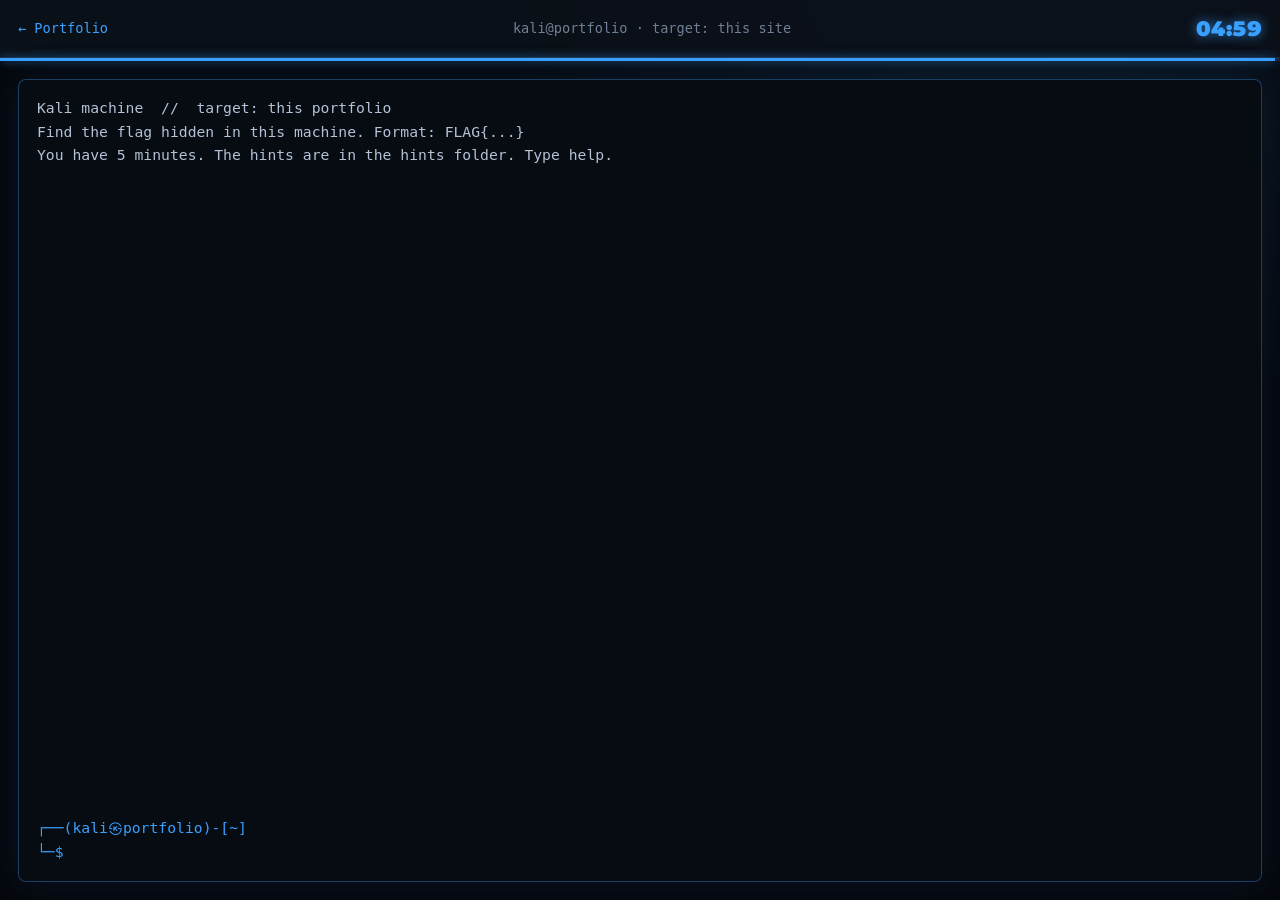
==== kali.html @ 166a7ed7 "Add Kali terminal challenge with Cloudflare verification" ====
<!DOCTYPE html>
<html lang="en">
<head>
  <meta charset="UTF-8" />
  <meta name="viewport" content="width=device-width, initial-scale=1.0" />
  <meta name="robots" content="noindex" />
  <title>Kali machine | Test your knowledge</title>
  <link href="https://fonts.googleapis.com/css2?family=Montserrat:wght@700;900&amp;display=swap" rel="stylesheet" />
  <link rel="stylesheet" href="kali.css" />
</head>
<body>
  <header class="kali-top">
    <a class="kali-back" href="index.html#contact">&larr; Portfolio</a>
    <p class="kali-title">kali@portfolio &middot; target: this site</p>
    <p class="kali-timer" id="timer" aria-live="off">05:00</p>
  </header>
  <div class="kali-bar" aria-hidden="true"><span id="timer-bar"></span></div>

  <main class="kali-main">
    <section class="term" aria-label="Kali terminal">
      <div class="term-out" id="out" aria-live="polite"></div>
      <div class="term-prompt" id="prompt-top"></div>
      <div class="term-row">
        <span class="term-sigil">└─$</span>
        <input id="cmd" class="term-input" type="text" autocomplete="off" autocapitalize="off" spellcheck="false" aria-label="Terminal input" />
      </div>
    </section>
  </main>

  <div class="result" id="result" hidden>
    <div class="result-card" role="alertdialog" aria-labelledby="result-title" aria-describedby="result-text">
      <p class="result-kicker" id="result-kicker"></p>
      <h1 class="result-title" id="result-title"></h1>
      <p class="result-text" id="result-text"></p>
      <code class="result-flag" id="flag-code" hidden></code>
      <div class="result-actions">
        <button type="button" class="btn btn-primary" id="kali-copy" hidden>Copy flag</button>
        <button type="button" class="btn btn-ghost" id="kali-retry" hidden>Try again</button>
        <a class="btn btn-ghost" href="index.html#contact">Back to portfolio</a>
      </div>
    </div>
  </div>

  <script src="challenge.js"></script>
  <script src="kali.js"></script>
</body>
</html>
---- kali.css ----
/* Kali machine page: a full-screen terminal with a 5 minute timer */
:root {
  --ink: #05070c;
  --surface: #0c1119;
  --paper: #e8f1fb;
  --body: #b3c2d6;
  --slate: #6f7f96;
  --accent: #3aa0ff;
  --accent-glow: rgba(58, 160, 255, 0.7);
  --rule: #1a2433;
  --red: #ff7a7a;
  --mono: ui-monospace, SFMono-Regular, Menlo, Consolas, monospace;
  --sans: 'Montserrat', Arial, sans-serif;
}

*,
*::before,
*::after {
  box-sizing: border-box;
}

html,
body {
  height: 100%;
  margin: 0;
}

body {
  display: flex;
  flex-direction: column;
  background:
    radial-gradient(900px circle at 80% -10%, rgba(58, 160, 255, 0.1), transparent 60%),
    var(--ink);
  color: var(--body);
  font-family: var(--mono);
  font-size: 0.92rem;
  line-height: 1.6;
}

:focus-visible {
  outline: 2px solid var(--accent);
  outline-offset: 3px;
}

/* ---------- Top bar and timer ---------- */
.kali-top {
  display: flex;
  align-items: center;
  justify-content: space-between;
  gap: 16px;
  padding: 12px 18px;
  border-bottom: 1px solid var(--rule);
  background: rgba(12, 17, 25, 0.9);
}

.kali-back {
  color: var(--accent);
  text-decoration: none;
  font-size: 0.85rem;
  white-space: nowrap;
}

.kali-back:hover {
  color: var(--paper);
}

.kali-title {
  margin: 0;
  color: var(--slate);
  font-size: 0.85rem;
  text-align: center;
  overflow: hidden;
  text-overflow: ellipsis;
  white-space: nowrap;
}

.kali-timer {
  margin: 0;
  font-family: var(--sans);
  font-weight: 900;
  font-size: 1.3rem;
  font-variant-numeric: tabular-nums;
  color: var(--accent);
  text-shadow: 0 0 12px var(--accent-glow);
  white-space: nowrap;
}

.kali-bar {
  height: 3px;
  background: var(--rule);
}

.kali-bar span {
  display: block;
  height: 100%;
  width: 100%;
  background: var(--accent);
  box-shadow: 0 0 10px var(--accent-glow);
  transition: width 0.25s linear;
}

/* ---------- Terminal ---------- */
.kali-main {
  flex: 1;
  min-height: 0;
  display: flex;
  padding: 18px;
}

.term {
  flex: 1;
  display: flex;
  flex-direction: column;
  width: min(900px, 100%);
  margin: 0 auto;
  min-height: 0;
  background: #070b12;
  border: 1px solid rgba(58, 160, 255, 0.35);
  border-radius: 8px;
  box-shadow: 0 0 40px rgba(58, 160, 255, 0.1);
  overflow: hidden;
}

.term-out {
  flex: 1;
  min-height: 0;
  overflow-y: auto;
  padding: 16px 18px 6px;
  overscroll-behavior: contain;
}

.term-line {
  white-space: pre-wrap;
  word-break: break-word;
}

.term-top {
  margin-top: 10px;
  color: var(--accent);
  white-space: pre;
}

.term-echo {
  color: var(--paper);
}

.term-line.ok {
  color: var(--accent);
  text-shadow: 0 0 8px rgba(58, 160, 255, 0.5);
}

.term-line.bad {
  color: var(--red);
}

.term-prompt {
  padding: 0 18px;
  color: var(--accent);
  white-space: pre;
}

.term-row {
  display: flex;
  align-items: center;
  gap: 8px;
  padding: 0 18px 16px;
}

.term-sigil {
  color: var(--accent);
  white-space: pre;
}

.term-input {
  flex: 1;
  min-width: 0;
  font: inherit;
  color: var(--paper);
  background: transparent;
  border: 0;
  outline: none;
  caret-color: var(--accent);
}

.term-input:disabled {
  opacity: 0.5;
}

/* ---------- Win and lose panel ---------- */
.result {
  position: fixed;
  inset: 0;
  z-index: 10;
  display: grid;
  place-items: center;
  padding: 20px;
  background: rgba(3, 5, 9, 0.82);
  backdrop-filter: blur(6px);
  -webkit-backdrop-filter: blur(6px);
}

.result[hidden] {
  display: none;
}

.result-card {
  width: min(520px, 100%);
  padding: 28px 26px;
  background: var(--surface);
  border: 1px solid rgba(58, 160, 255, 0.45);
  border-radius: 8px;
  box-shadow: 0 30px 80px rgba(0, 0, 0, 0.7), 0 0 40px rgba(58, 160, 255, 0.15);
}

.result-kicker {
  margin: 0 0 10px;
  font-family: var(--sans);
  font-size: 0.75rem;
  font-weight: 900;
  letter-spacing: 0.14em;
  text-transform: uppercase;
  color: var(--accent);
}

.result-title {
  margin: 0 0 12px;
  font-family: var(--sans);
  font-size: clamp(1.4rem, 4vw, 1.9rem);
  font-weight: 900;
  line-height: 1.15;
  letter-spacing: -0.01em;
  text-transform: uppercase;
  color: var(--paper);
}

.result-text {
  margin: 0 0 18px;
  color: var(--body);
}

.result-flag {
  display: inline-block;
  margin-bottom: 20px;
  padding: 10px 14px;
  font-family: var(--mono);
  font-size: 1rem;
  color: var(--accent);
  background: rgba(58, 160, 255, 0.08);
  border: 1px dashed rgba(58, 160, 255, 0.5);
  border-radius: 4px;
  word-break: break-all;
}

.result-flag[hidden] {
  display: none;
}

.result-actions {
  display: flex;
  flex-wrap: wrap;
  gap: 10px;
}

.result-actions [hidden] {
  display: none;
}

.btn {
  display: inline-flex;
  align-items: center;
  padding: 12px 18px;
  font-family: var(--sans);
  font-size: 0.78rem;
  font-weight: 700;
  letter-spacing: 0.08em;
  text-transform: uppercase;
  text-decoration: none;
  border: 1px solid transparent;
  border-radius: 2px;
  cursor: pointer;
  transition: background-color 0.25s ease, color 0.25s ease, border-color 0.25s ease, box-shadow 0.25s ease;
}

.btn-primary {
  background: var(--accent);
  color: var(--ink);
}

.btn-primary:hover {
  background: var(--paper);
  box-shadow: 0 0 22px var(--accent-glow);
}

.btn-primary.is-copied {
  background: var(--paper);
}

.btn-ghost {
  color: var(--paper);
  border-color: var(--rule);
  background: none;
}

.btn-ghost:hover {
  color: var(--accent);
  border-color: var(--accent);
}

/* ---------- Small screens ---------- */
@media (max-width: 600px) {
  .kali-top {
    flex-wrap: wrap;
    padding: 10px 12px;
  }

  .kali-title {
    order: 3;
    width: 100%;
    text-align: left;
  }

  .kali-main {
    padding: 10px;
  }

  .term-out {
    padding: 12px 12px 4px;
  }

  .term-prompt,
  .term-row {
    padding-left: 12px;
    padding-right: 12px;
  }
}

@media (prefers-reduced-motion: reduce) {
  .kali-bar span {
    transition: none;
  }
}
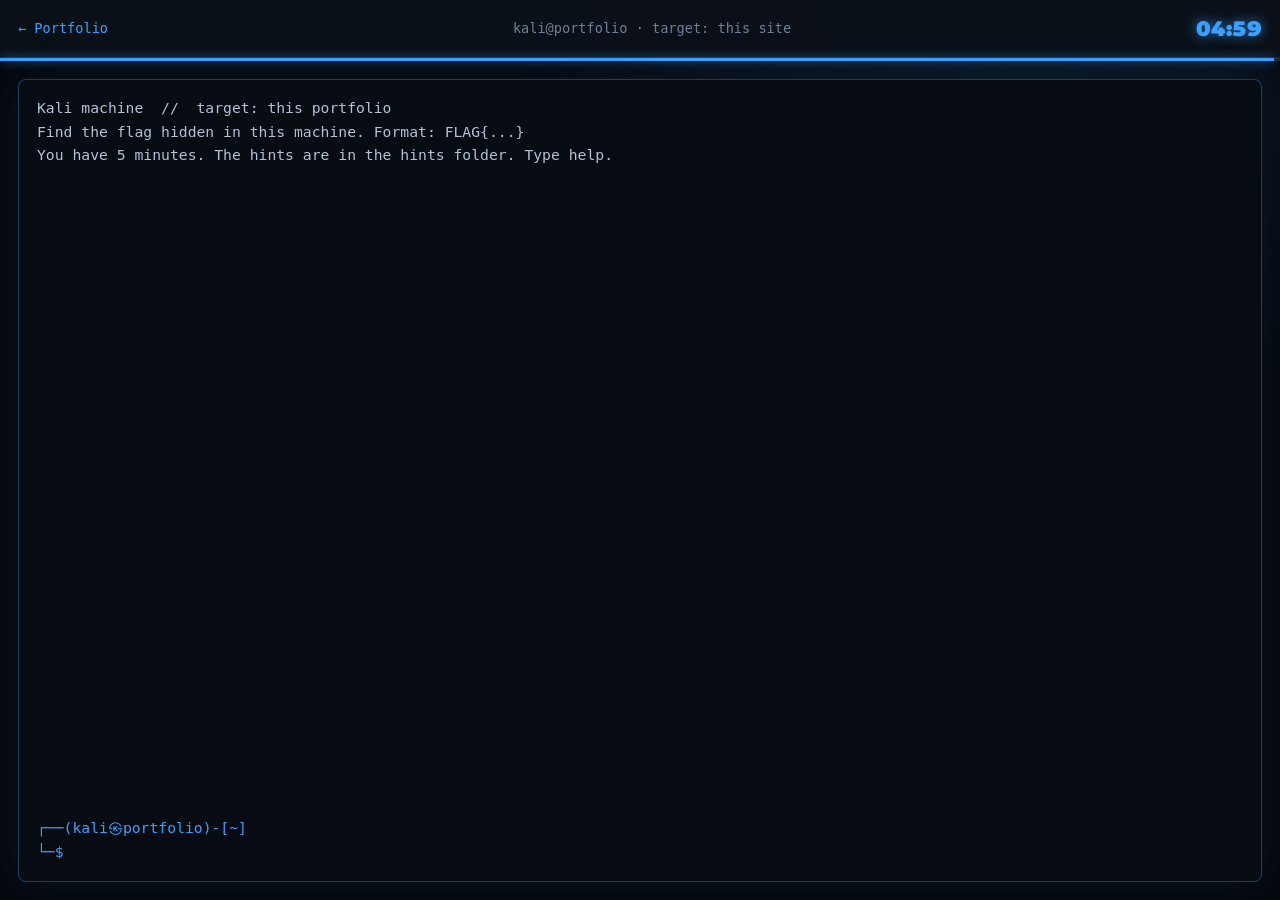
==== commit 2c384c35: "Replace result actions with copy-and-return button" ====
--- a/kali.html
+++ b/kali.html
@@ -34,9 +34,8 @@
       <p class="result-text" id="result-text"></p>
       <code class="result-flag" id="flag-code" hidden></code>
       <div class="result-actions">
-        <button type="button" class="btn btn-primary" id="kali-copy" hidden>Copy flag</button>
+        <button type="button" class="btn btn-primary" id="kali-copy" hidden>Copy flag &amp; return to portfolio</button>
         <button type="button" class="btn btn-ghost" id="kali-retry" hidden>Try again</button>
-        <a class="btn btn-ghost" href="index.html#contact">Back to portfolio</a>
       </div>
     </div>
   </div>
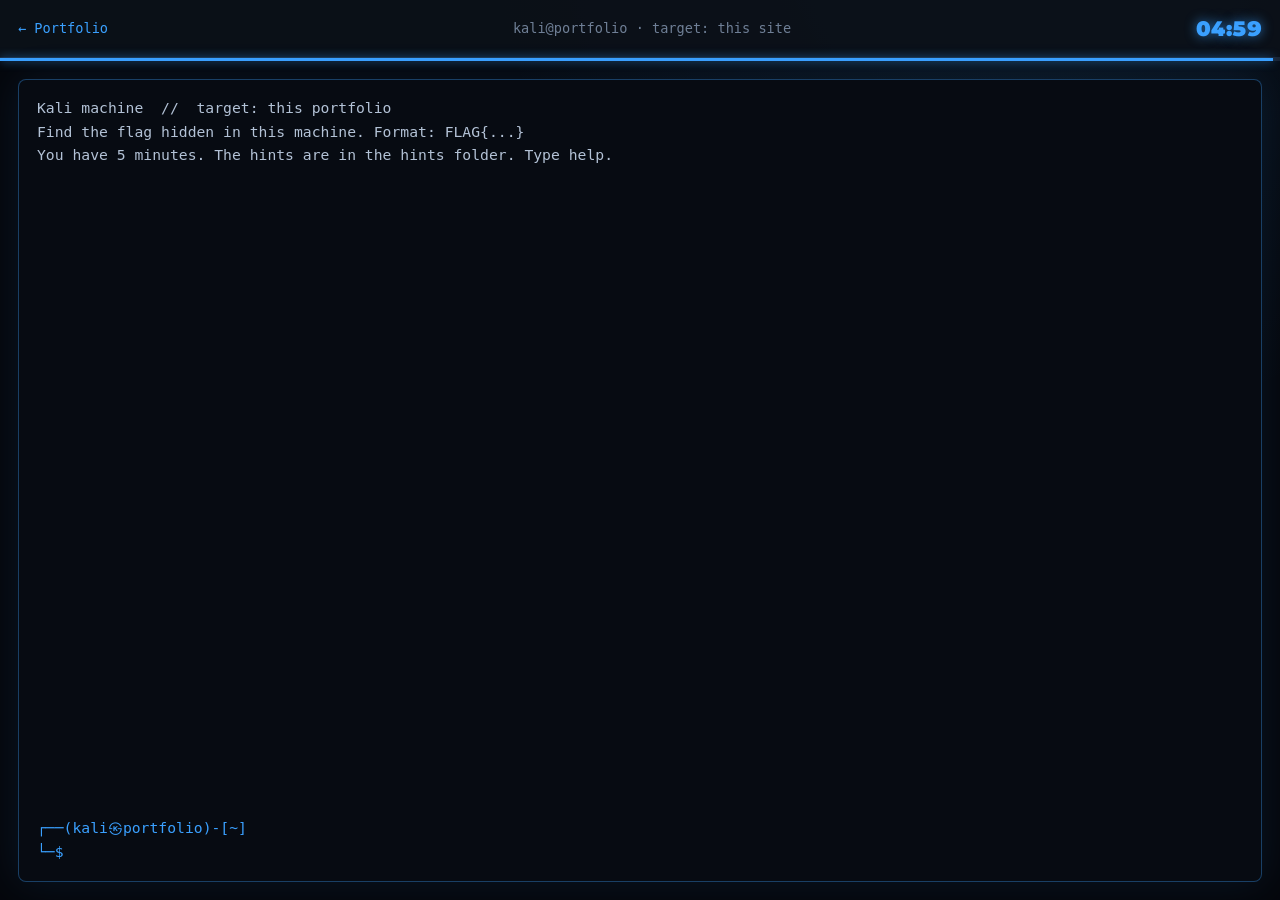
==== commit 6de3cb26: "Refresh Kali challenge script cache" ====
--- a/kali.html
+++ b/kali.html
@@ -41,6 +41,6 @@
   </div>
 
   <script src="challenge.js"></script>
-  <script src="kali.js"></script>
+  <script src="kali.js?v=3"></script>
 </body>
 </html>
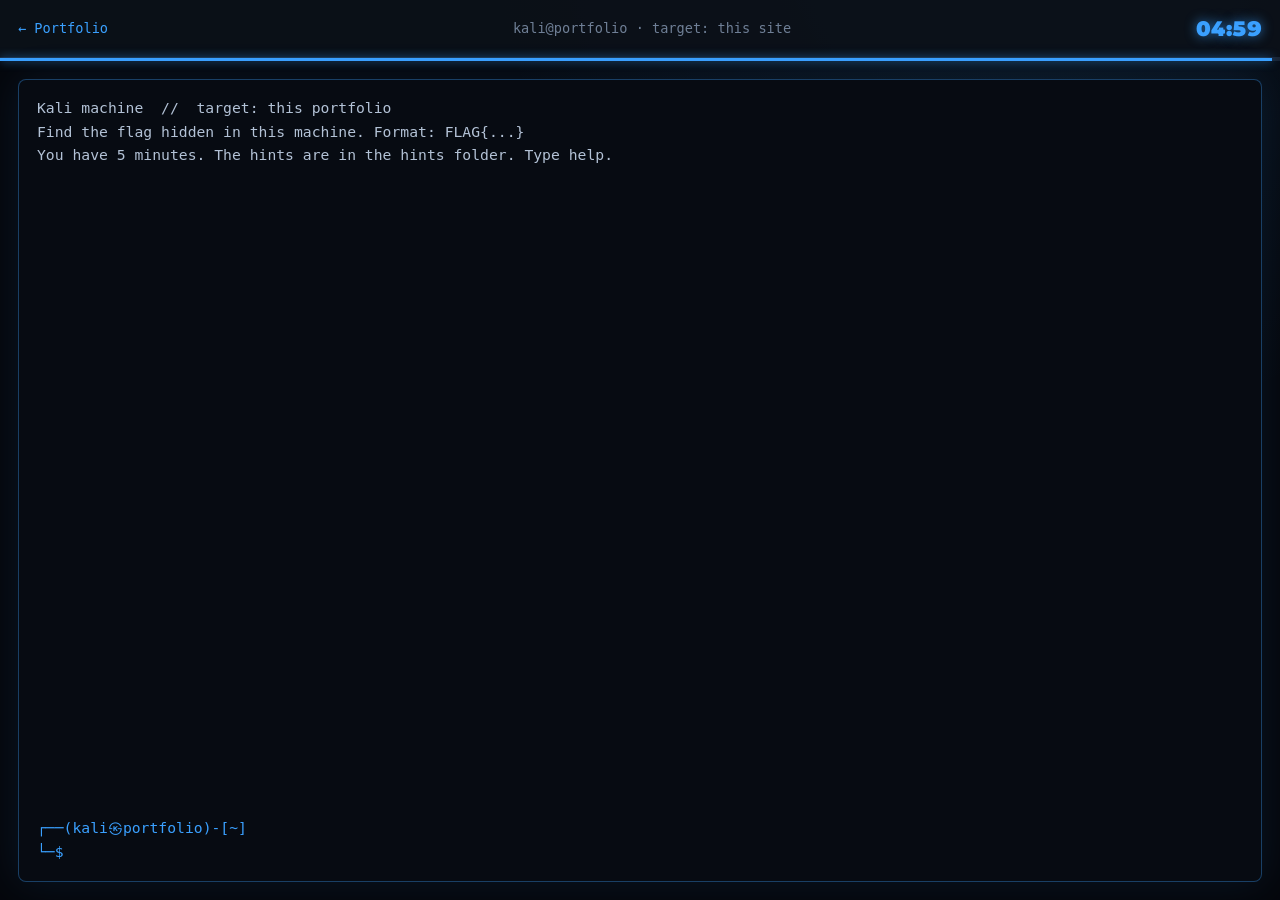
==== commit bb62a3eb: "Bust browser cache for Kali popup update" ====
--- a/kali.html
+++ b/kali.html
@@ -41,6 +41,6 @@
   </div>
 
   <script src="challenge.js"></script>
-  <script src="kali.js?v=3"></script>
+  <script src="kali.js?v=4"></script>
 </body>
 </html>
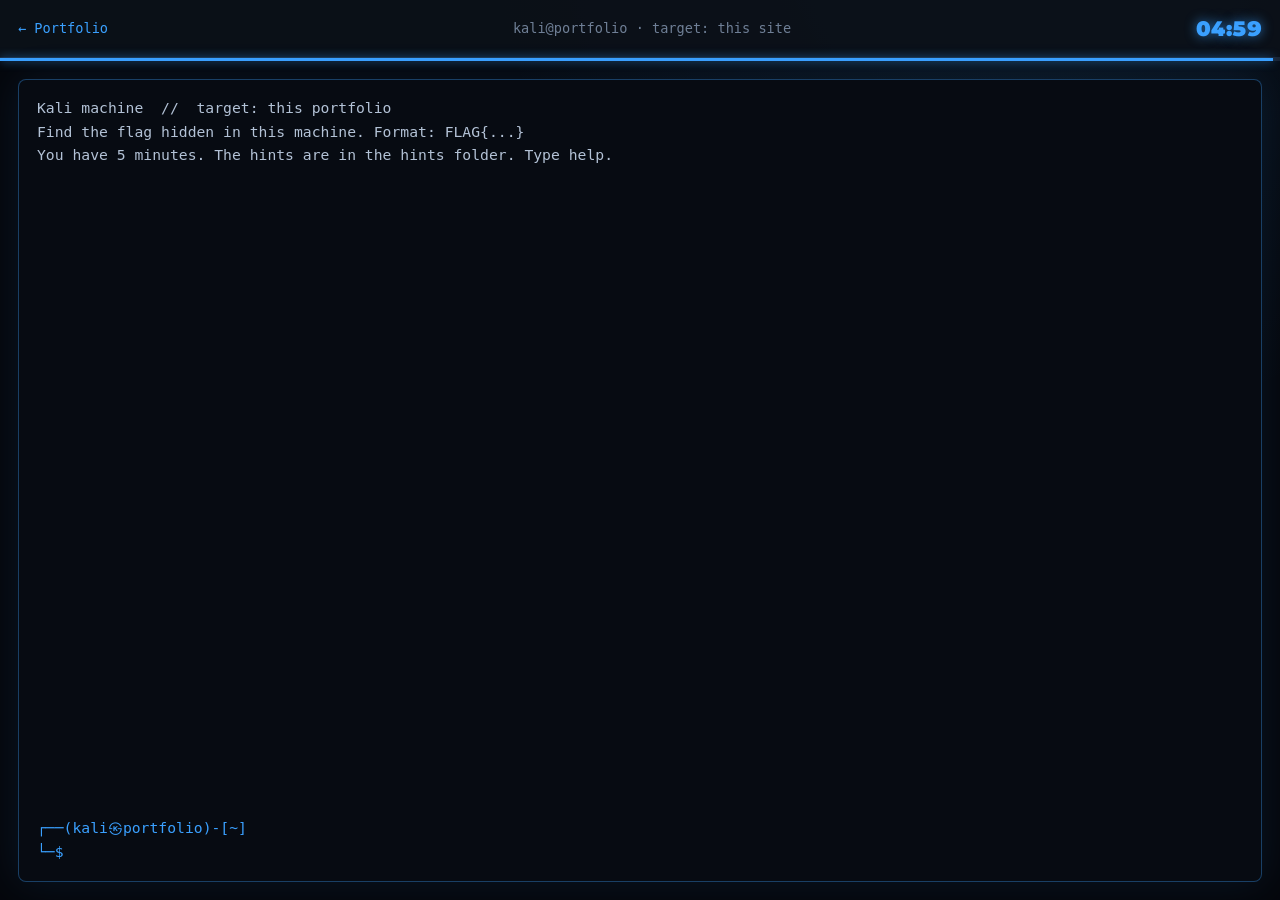
==== commit 2200255b: "Replace portfolio with v13" ====
--- a/kali.html
+++ b/kali.html
@@ -34,13 +34,14 @@
       <p class="result-text" id="result-text"></p>
       <code class="result-flag" id="flag-code" hidden></code>
       <div class="result-actions">
-        <button type="button" class="btn btn-primary" id="kali-copy" hidden>Copy flag &amp; return to portfolio</button>
+        <button type="button" class="btn btn-primary" id="kali-copy" hidden>Copy flag</button>
         <button type="button" class="btn btn-ghost" id="kali-retry" hidden>Try again</button>
+        <a class="btn btn-ghost" href="index.html#contact">Back to portfolio</a>
       </div>
     </div>
   </div>
 
   <script src="challenge.js"></script>
-  <script src="kali.js?v=4"></script>
+  <script src="kali.js"></script>
 </body>
 </html>
